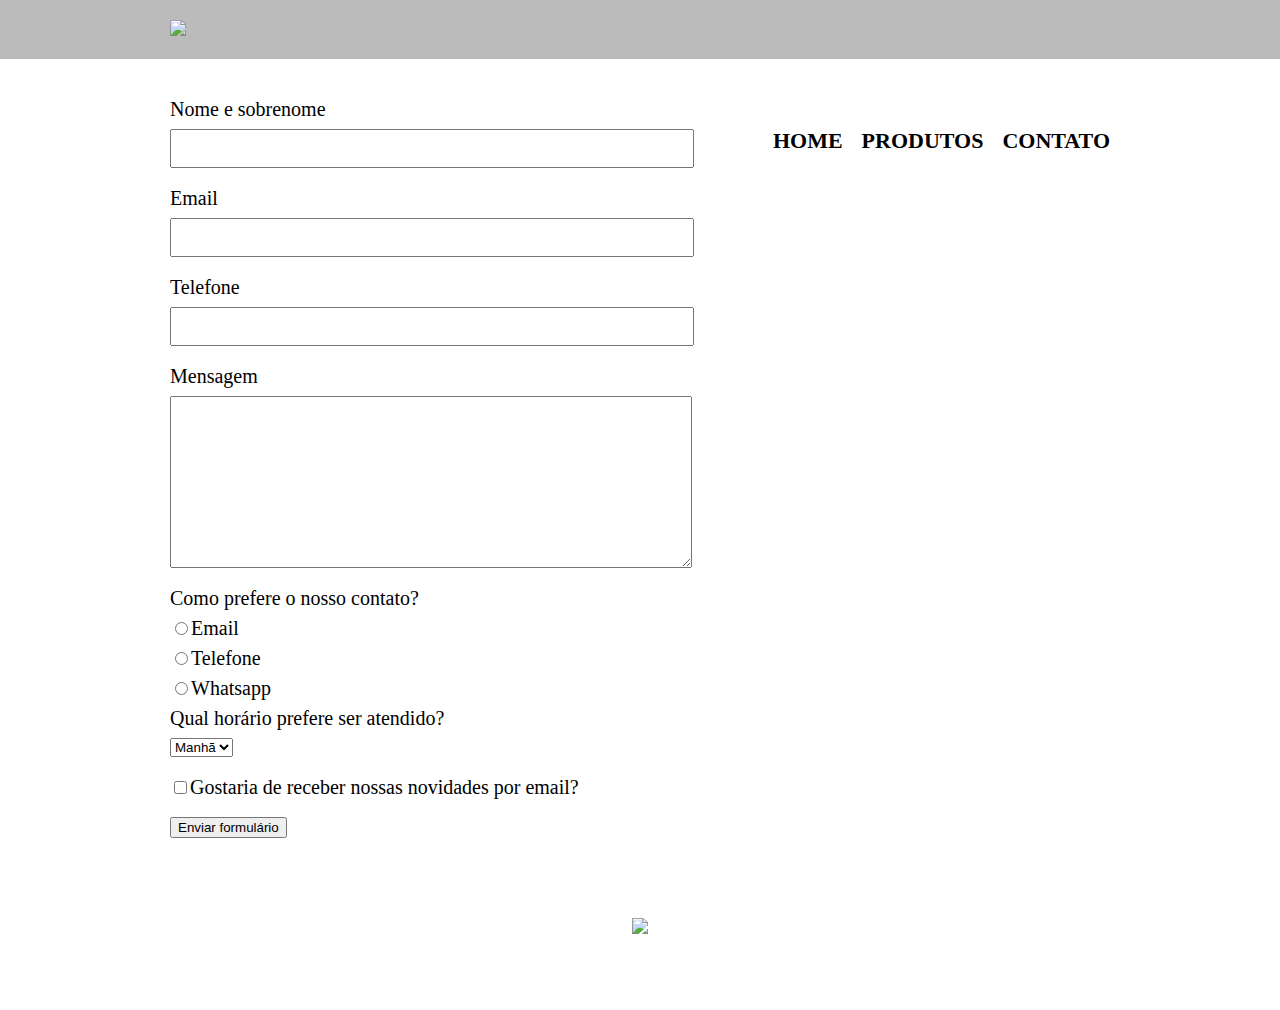
==== contato.html @ b69ab378 "Add files via upload" ====
<!DOCTYPE html>
<html>
	<head>
		<meta charset="UTF-8">
		<title> Contato - Barbearia Alura</title>
		<link rel="stylesheet" href="reset.css">
		<link rel="stylesheet" href="style.css">

	</head>
	<body>
		<header>
			<div class="caixa">
				<h1><img src="https://live.staticflickr.com/65535/52124426763_0314d634c0_m.jpg"></h1>

				<nav>
					<ul>
						<li><a href="index.html">Home</a></li>
						<li><a href="produtos.html">Produtos</a></li>
						<li><a href="contato.html">Contato</a></li>
					</ul>
				</nav>
			</div>
		</header>

		<main>
			<form>
				<label for="nomesobrenome"> Nome e sobrenome </label>
				<input type="text" id= "nomesobrenome" class="input-padrao">

				<label for="email">Email</label>
				<input type="text" id="email" class="input-padrao">

				<label for="telefone">Telefone</label>
				<input type="text" id="telefone" class="input-padrao">

				<label for="mensagem">Mensagem</label>
				<textarea cols="70" rows="10" id="mensagem" class="input-padrao"></textarea>

				<div>
					<p>Como prefere o nosso contato?</p>
					<label for="radio-email"><input type="radio" name= "contato" value="email" id="radio-email">Email</label>
					
					<label for="radio-telefone"><input type="radio" name= "contato" value="telefone" id="radio-telefone">Telefone</label>
					
					<label for="radio-whatsapp"><input type="radio" name= "contato" value="Whatsapp" id="radio-whatsapp">Whatsapp</label>
				</div>

				<div>
					<p>Qual horário prefere ser atendido?</p>
					<select>
						<option>Manhã</option>
						<option>Tarde</option>
						<option>Noite</option>
					</select>
				</div>

				<label class="checkbox"><input type="checkbox">Gostaria de receber nossas novidades por email?</label>

				<input type="submit" value="Enviar formulário">

			</form>
		</main>

		<footer>
			<img src="https://live.staticflickr.com/65535/52197020566_b8f795655a_m.jpg">
			<p class="Copyright">&copy; Copyright Barbearia Alura</p>
		</footer>
	</body>
</html>
---- style.css ----
header {
	background: #BBBBBB;
	padding: 20px 0;
}
.caixa {
	position: relative;
	width: 940px;
	margin: 0 auto;

}
nav {
	position: absolute;
	top: 110px;
	right: 0;
}
nav li {
	display: inline;
	margin:  0 0 0 15px;

}

nav a {
	text-transform: uppercase;
	color: #000000;
	font-weight: bold;
	font-size: 22px;
	text-decoration: none;
}

nav a:hover{
	color:#C78C19;
	text-decoration: underline;
}

.produtos {
	width: 940px;
	margin: 0 auto;
	padding: 50px 0;

}

.produtos li {
	display: inline-block;
	text-align: center;
	width: 30%;
	vertical-align: top;
	margin: 0 1.5%;
	padding: 10px 20px;
	box-sizing: border-box;
	border: 2px solid #000000;
	border-radius: 10px;

}

.produtos li:hover {
	border-color: #C78C19;
	}

.produtos li:active {
	border-color: #088C19
}

.produtos li:hover h2{
	font-size: 34px
}
.produtos h2 {
	font-size: 30px;
	font-weight: bold;
}

.produto-descrição {
	font-size: 18px;
}

.produto-preço {
	font-size: 22px;
	font-weight: bold;
	margin: 10px 0 0;
}

footer {
	text-align: center;
	background: url("https://live.staticflickr.com/65535/52124393431_aa20678b42_w.jpg");
	padding: 40px;

}

.Copyright {
	color: #FFFFFF;
	font-size: 13px;
	margin: 20px 0 0;
}


main {
	width: 940px;
	margin: 0 auto;
}

form {
	margin: 40px 0;
}

form label, form p {
	display: block;
	font-size: 20px;
	margin: 0 0 10px;
}

.input-padrao{
	display: block;
	margin: 0 0 20px;
	padding: 10px 25px;
	width: 50%;
}

.checkbox {
	margin: 20px 0;
}
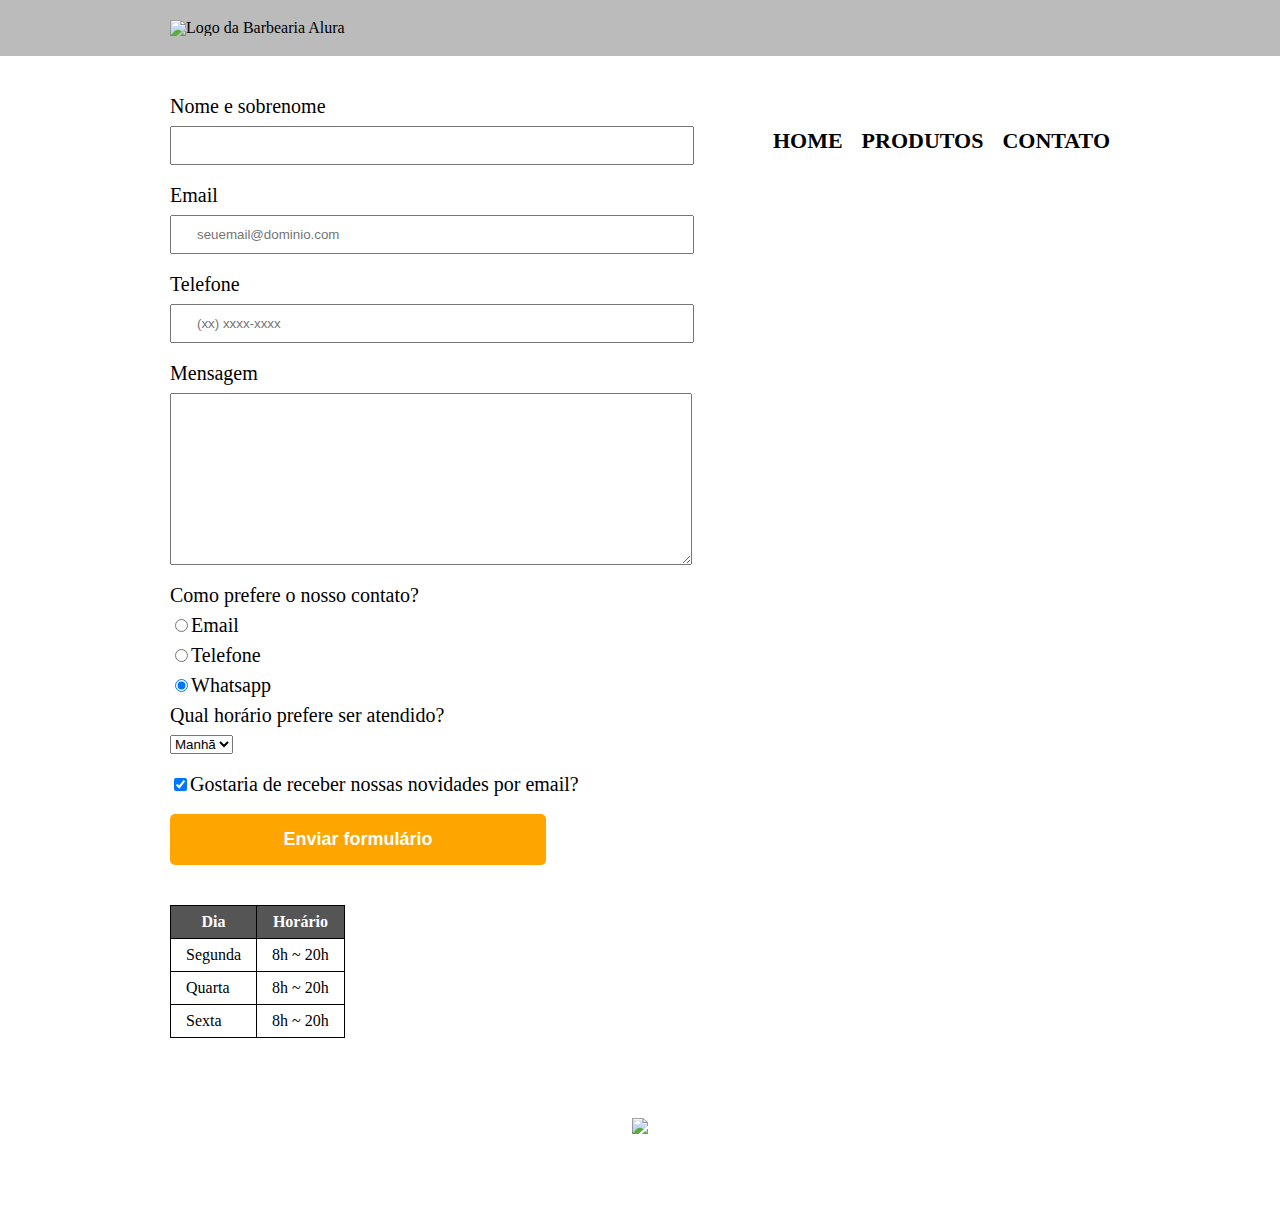
==== commit 25664451: "Add files via upload" ====
--- a/contato.html
+++ b/contato.html
@@ -10,7 +10,7 @@
 	<body>
 		<header>
 			<div class="caixa">
-				<h1><img src="https://live.staticflickr.com/65535/52124426763_0314d634c0_m.jpg"></h1>
+				<h1><img src="https://live.staticflickr.com/65535/52124426763_0314d634c0_m.jpg" alt="Logo da Barbearia Alura"></h1>
 
 				<nav>
 					<ul>
@@ -25,45 +25,67 @@
 		<main>
 			<form>
 				<label for="nomesobrenome"> Nome e sobrenome </label>
-				<input type="text" id= "nomesobrenome" class="input-padrao">
+				<input type="text" id= "nomesobrenome" class="input-padrao" required>
 
 				<label for="email">Email</label>
-				<input type="text" id="email" class="input-padrao">
+				<input type="email" id="email" class="input-padrao" required placeholder="seuemail@dominio.com">
 
 				<label for="telefone">Telefone</label>
-				<input type="text" id="telefone" class="input-padrao">
+				<input type="tel" id="telefone" class="input-padrao" required placeholder="(xx) xxxx-xxxx">
 
 				<label for="mensagem">Mensagem</label>
-				<textarea cols="70" rows="10" id="mensagem" class="input-padrao"></textarea>
+				<textarea cols="70" rows="10" id="mensagem" class="input-padrao" required></textarea>
 
-				<div>
-					<p>Como prefere o nosso contato?</p>
+				<fieldset>	
+					<legend>Como prefere o nosso contato?</legend>
 					<label for="radio-email"><input type="radio" name= "contato" value="email" id="radio-email">Email</label>
 					
 					<label for="radio-telefone"><input type="radio" name= "contato" value="telefone" id="radio-telefone">Telefone</label>
 					
-					<label for="radio-whatsapp"><input type="radio" name= "contato" value="Whatsapp" id="radio-whatsapp">Whatsapp</label>
-				</div>
+					<label for="radio-whatsapp"><input type="radio" name= "contato" value="Whatsapp" id="radio-whatsapp" checked>Whatsapp</label>
+				</fieldset>
 
-				<div>
-					<p>Qual horário prefere ser atendido?</p>
+				<fieldset>
+					<legend>Qual horário prefere ser atendido?</legend>
 					<select>
 						<option>Manhã</option>
 						<option>Tarde</option>
 						<option>Noite</option>
 					</select>
-				</div>
+				</fieldset>
 
-				<label class="checkbox"><input type="checkbox">Gostaria de receber nossas novidades por email?</label>
+				<label class="checkbox"><input type="checkbox" checked>Gostaria de receber nossas novidades por email?</label>
 
-				<input type="submit" value="Enviar formulário">
+				<input type="submit" value="Enviar formulário" class="enviar">
 
 			</form>
+			<table>
+				<thead>
+					<tr>
+						<th>Dia</th>
+						<th>Horário</th>
+					</tr>
+				</thead>
+				<tbody>
+					<tr>
+							<td>Segunda</td>
+							<td>8h ~ 20h</td>
+					</tr>
+					<tr>
+							<td>Quarta</td>
+							<td>8h ~ 20h</td>
+					</tr>
+					<tr>
+							<td>Sexta</td>
+							<td>8h ~ 20h</td>
+					</tr>	
+				</tbody>			
+			</table>
 		</main>
 
 		<footer>
 			<img src="https://live.staticflickr.com/65535/52197020566_b8f795655a_m.jpg">
-			<p class="Copyright">&copy; Copyright Barbearia Alura</p>
+			<p class="Copyright" alt="Logo da Barbearia Alura">&copy; Copyright Barbearia Alura</p>
 		</footer>
 	</body>
 </html>--- a/style.css
+++ b/style.css
@@ -101,7 +101,7 @@
 	margin: 40px 0;
 }
 
-form label, form p {
+form label, form p , form legend{
 	display: block;
 	font-size: 20px;
 	margin: 0 0 10px;
@@ -116,4 +116,38 @@
 
 .checkbox {
 	margin: 20px 0;
-}+}
+
+.enviar{
+	width: 40%;
+	padding: 15px 0;
+	background: orange;
+	color: white;
+	font-weight: bold;
+	font-size: 18px;
+	border: none;
+	border-radius: 5px;
+	transition: 1s all;
+	cursor: pointer;
+}
+
+.enviar:hover {
+	background: darkorange;
+	transform: scale(1.2);
+
+}
+
+table {
+	margin: 20px 0 40px;
+}
+
+thead {
+	background: #555555;
+	color: white;
+	font-weight: bold;
+}
+
+td, th {
+	border:1px solid #000000;
+	padding: 8px 15px;
+}
